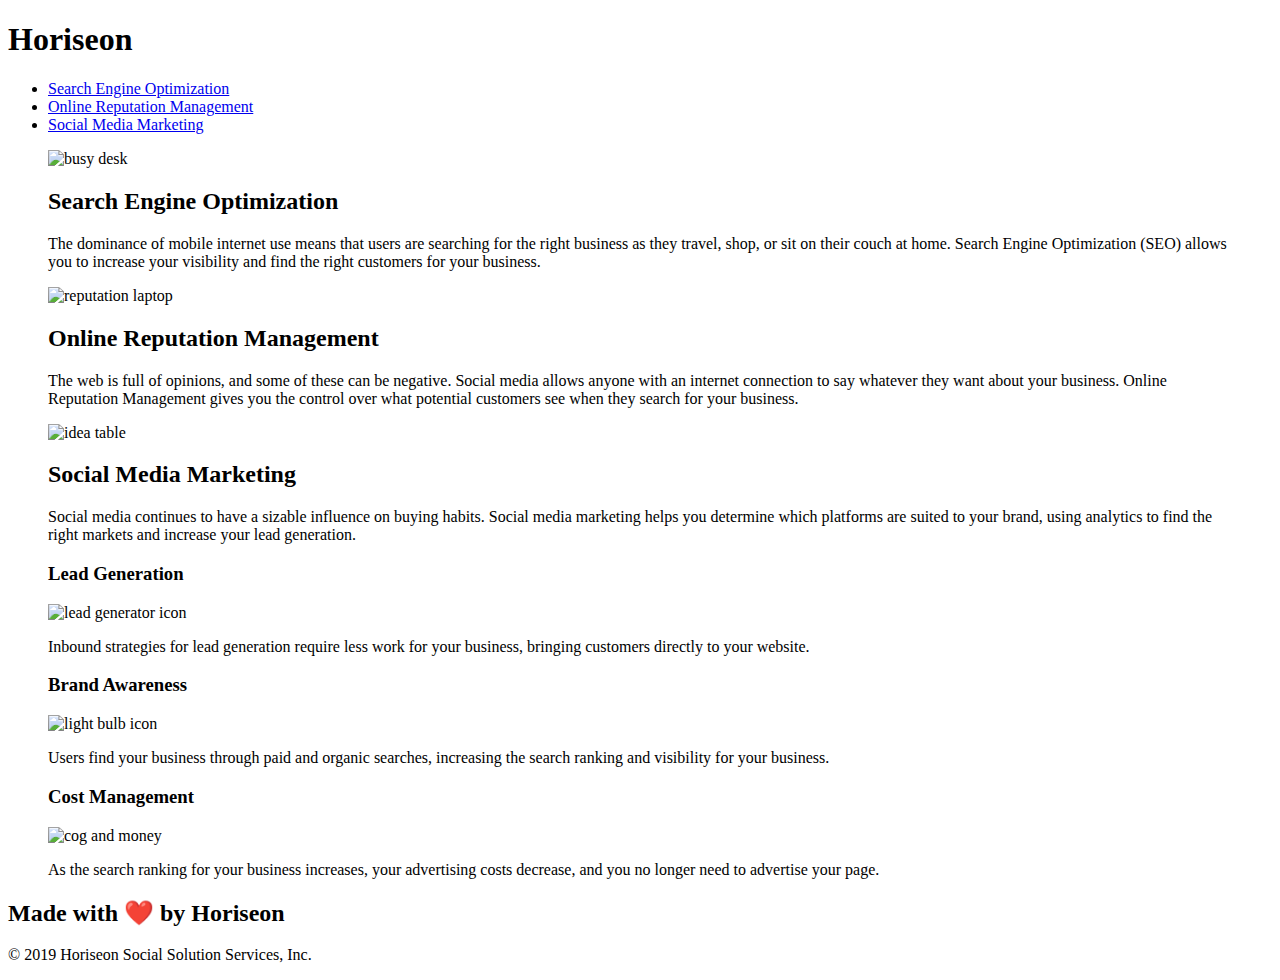
==== index.html @ e5527203 "added images to folder" ====
<!DOCTYPE html>
<html lang="en-us">

<head>
    <meta charset="UTF-8" />
    <link rel="stylesheet" href="style.css">
    <title>Horiseon Solutions</title>
</head>

<body>
    <nav class="header">
        <h1>Hori<span class="seo">seo</span>n</h1>
        <aside>
            <ul>
                <li>
                    <a href="#search-engine-optimization">Search Engine Optimization</a>
                </li>
                <li>
                    <a href="#online-reputation-management">Online Reputation Management</a>
                </li>
                <li>
                    <a href="#social-media-marketing">Social Media Marketing</a>
                </li>
            </ul>
        </aside>
    </nav>
    <div class="hero"></div>
    <main>
        <figure id="search-engine-optimization" class="search-engine-optimization">
            <img src="./assets/images/search-engine-optimization.jpg" alt="busy desk" class="float-left" />
            <h2>Search Engine Optimization</h2>
            <p>
                The dominance of mobile internet use means that users are searching for the right business as they travel, shop, or sit on their couch at home. Search Engine Optimization (SEO) allows you to increase your visibility and find the right customers for your business.
            </p>
        </figure>
        <figure id="online-reputation-management" class="online-reputation-management">
            <img src="./assets/images/online-reputation-management.jpg" alt="reputation laptop" class="float-right" />
            <h2>Online Reputation Management</h2>
            <p>
                The web is full of opinions, and some of these can be negative. Social media allows anyone with an internet connection to say whatever they want about your business. Online Reputation Management gives you the control over what potential customers see when they search for your business.
            </p>
        </figure>
        <figure id="social-media-marketing" class="social-media-marketing">
            <img src="./assets/images/social-media-marketing.jpg" alt="idea table" class="float-left" />
            <h2>Social Media Marketing</h2>
            <p>
                Social media continues to have a sizable influence on buying habits. Social media marketing helps you determine which platforms are suited to your brand, using analytics to find the right markets and increase your lead generation.
            </p>
        </figure>
    </main>
    <div class="benefits">
        <figure class="benefit-lead">
            <h3>Lead Generation</h3>
            <img src="./assets/images/lead-generation.png" alt="lead generator icon"/>
            <p>
                Inbound strategies for lead generation require less work for your business, bringing customers directly to your website.
            </p>
        </figure>
        <figure class="benefit-brand">
            <h3>Brand Awareness</h3>
            <img src="./assets/images/brand-awareness.png" alt="light bulb icon"/>
            <p>
                Users find your business through paid and organic searches, increasing the search ranking and visibility for your business.
            </p>
        </figure>
        <figure class="benefit-cost">
            <h3>Cost Management</h3>
            <img src="./assets/images/cost-management.png" alt="cog and money"/>
            <p>
                As the search ranking for your business increases, your advertising costs decrease, and you no longer need to advertise your page.
            </p>
        </figure>
    </div>
    <footer>
        <h2>Made with ❤️️ by Horiseon</h2>
        <p>
            &copy; 2019 Horiseon Social Solution Services, Inc.
        </p>
    </footer>
</body>

</html>
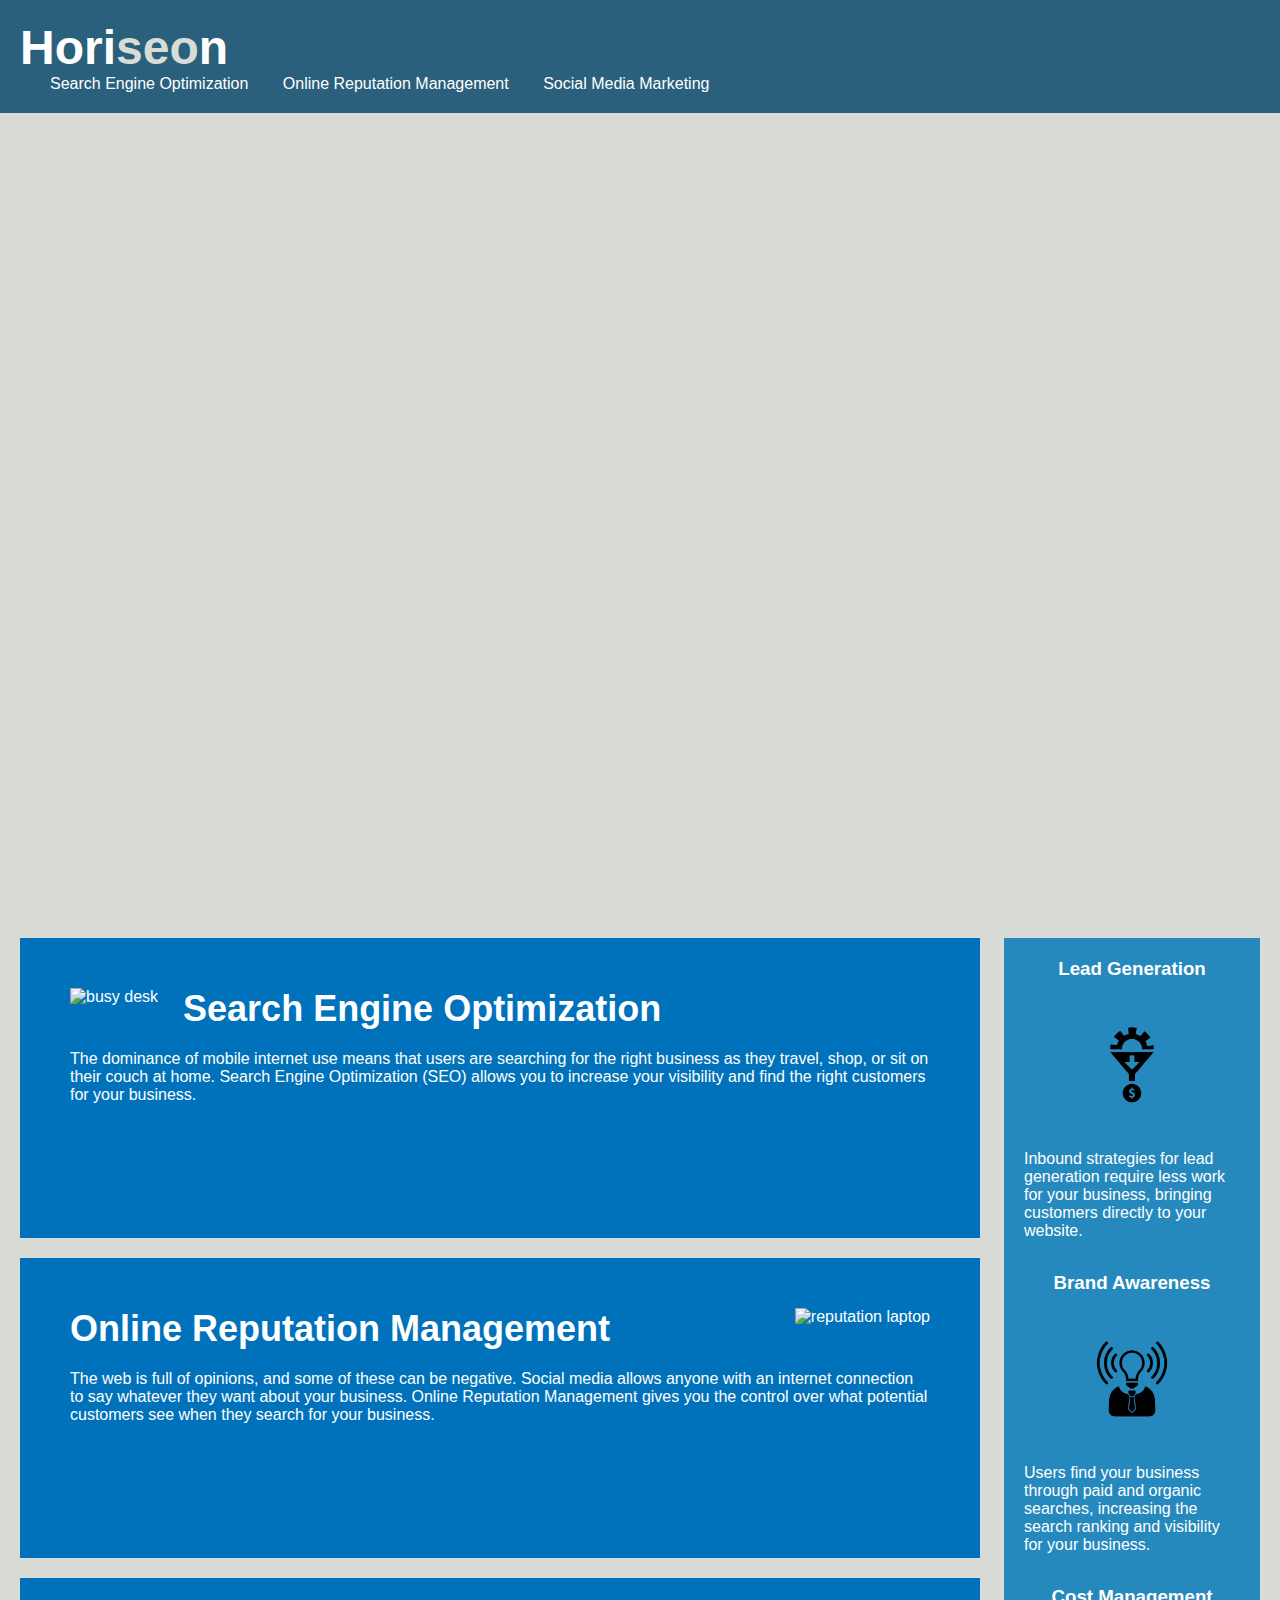
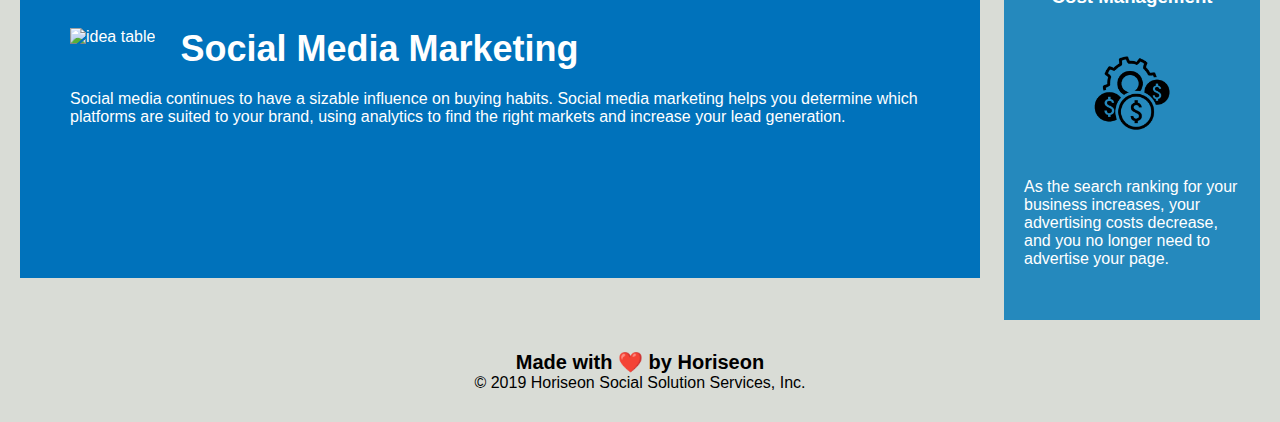
==== commit 2b6b33a8: "fixing img links finally" ====
--- a/index.html
+++ b/index.html
@@ -27,21 +27,21 @@
     <div class="hero"></div>
     <main>
         <figure id="search-engine-optimization" class="search-engine-optimization">
-            <img src="./assets/images/search-engine-optimization.jpg" alt="busy desk" class="float-left" />
+            <img src="./images/search-engine-optimization.jpg" alt="busy desk" class="float-left" />
             <h2>Search Engine Optimization</h2>
             <p>
                 The dominance of mobile internet use means that users are searching for the right business as they travel, shop, or sit on their couch at home. Search Engine Optimization (SEO) allows you to increase your visibility and find the right customers for your business.
             </p>
         </figure>
         <figure id="online-reputation-management" class="online-reputation-management">
-            <img src="./assets/images/online-reputation-management.jpg" alt="reputation laptop" class="float-right" />
+            <img src="./images/online-reputation-management.jpg" alt="reputation laptop" class="float-right" />
             <h2>Online Reputation Management</h2>
             <p>
                 The web is full of opinions, and some of these can be negative. Social media allows anyone with an internet connection to say whatever they want about your business. Online Reputation Management gives you the control over what potential customers see when they search for your business.
             </p>
         </figure>
         <figure id="social-media-marketing" class="social-media-marketing">
-            <img src="./assets/images/social-media-marketing.jpg" alt="idea table" class="float-left" />
+            <img src="./images/social-media-marketing.jpg" alt="idea table" class="float-left" />
             <h2>Social Media Marketing</h2>
             <p>
                 Social media continues to have a sizable influence on buying habits. Social media marketing helps you determine which platforms are suited to your brand, using analytics to find the right markets and increase your lead generation.
@@ -51,21 +51,21 @@
     <div class="benefits">
         <figure class="benefit-lead">
             <h3>Lead Generation</h3>
-            <img src="./assets/images/lead-generation.png" alt="lead generator icon"/>
+            <img src="./images/lead-generation.png" alt="lead generator icon"/>
             <p>
                 Inbound strategies for lead generation require less work for your business, bringing customers directly to your website.
             </p>
         </figure>
         <figure class="benefit-brand">
             <h3>Brand Awareness</h3>
-            <img src="./assets/images/brand-awareness.png" alt="light bulb icon"/>
+            <img src="./images/brand-awareness.png" alt="light bulb icon"/>
             <p>
                 Users find your business through paid and organic searches, increasing the search ranking and visibility for your business.
             </p>
         </figure>
         <figure class="benefit-cost">
             <h3>Cost Management</h3>
-            <img src="./assets/images/cost-management.png" alt="cog and money"/>
+            <img src="./images/cost-management.png" alt="cog and money"/>
             <p>
                 As the search ranking for your business increases, your advertising costs decrease, and you no longer need to advertise your page.
             </p>
--- a/style.css
+++ b/style.css
@@ -0,0 +1,136 @@
+* {
+    box-sizing: border-box;
+    padding: 0;
+    margin: 0;
+}
+
+body {
+    background-color: #d9dcd6;
+}
+
+.header {
+    padding: 20px;
+    font-family: 'Trebuchet MS', 'Lucida Sans Unicode', 'Lucida Grande', 'Lucida Sans', Arial, sans-serif;
+    background-color: #2a607c;
+    color: #ffffff;
+}
+
+.header h1 {
+    display: inline-block;
+    font-size: 48px;
+}
+
+.header h1 .seo {
+    color: #d9dcd6;
+}
+/*nav semantic element used instead of class*/
+.header nav {
+    padding-top: 15px;
+    margin-left: 20px;
+    float: right;
+    font-family: 'Gill Sans', 'Gill Sans MT', Calibri, 'Trebuchet MS', sans-serif;
+    font-size: 20px;
+}
+/*added semantic element aside instead of classification*/
+.header aside ul li {
+    display: inline-block;
+    margin-left: 5px;
+    list-style-type: none;
+}
+
+a {
+    display: inline;
+    margin-left: 25px;
+    color: #ffffff;
+    text-decoration: none;
+}
+
+p {
+    font-size: 16px;
+}
+
+.hero {
+    height: 800px;
+    width: 100%;
+    margin-bottom: 25px;
+    background-image: url("./images/digital-marketing-meeting.jpg");
+    background-size: cover;
+    background-position: center;
+}
+
+.float-left {
+    float: left;
+    margin-right: 25px;
+}
+
+.float-right {
+    float: right;
+    margin-left: 25px;
+}
+
+main {
+    width: 75%;
+    display: inline-block;
+    margin-left: 20px;
+}
+
+.benefits {
+    margin-right: 20px;
+    padding: 20px;
+    clear: both;
+    float: right;
+    width: 20%;
+    height: 100%;
+    font-family: 'Gill Sans', 'Gill Sans MT', Calibri, 'Trebuchet MS', sans-serif;
+    background-color: #2589bd;
+}
+/*consolidating classes*/
+.benefit-lead, .benefit-brand, .benefit-cost {
+    margin-bottom: 32px;
+    color: #ffffff;   
+}
+
+/*another chance to shorten the text with consolidation*/
+.benefit-lead h3, .benefit-brand h3, .benefit-cost h3 {
+    margin-bottom: 10px;
+    text-align: center;
+}
+
+/*clear opportunity for grouping*/
+.benefit-lead img, .benefit-brand img, .benefit-cost img {
+    display: block;
+    margin: 10px auto;
+    max-width: 150px;
+}
+
+
+.search-engine-optimization, .online-reputation-management, .social-media-marketing {
+    margin-bottom: 20px;
+    padding: 50px;
+    height: 300px;
+    font-family: 'Gill Sans', 'Gill Sans MT', Calibri, 'Trebuchet MS', sans-serif;
+    background-color: #0072bb;
+    color: #ffffff;
+}
+
+
+.search-engine-optimization img, .online-reputation-management img, .social-media-marketing img {
+    max-height: 200px;
+}
+
+.search-engine-optimization h2, .online-reputation-management h2, .social-media-marketing h2 {
+    margin-bottom: 20px;
+    font-size: 36px;
+}
+
+/*footer semantic element used instead of footer class*/
+footer {
+    padding: 30px;
+    clear: both;
+    font-family: 'Trebuchet MS', 'Lucida Sans Unicode', 'Lucida Grande', 'Lucida Sans', Arial, sans-serif;
+    text-align: center;
+}
+
+footer h2 {
+    font-size: 20px;
+}
